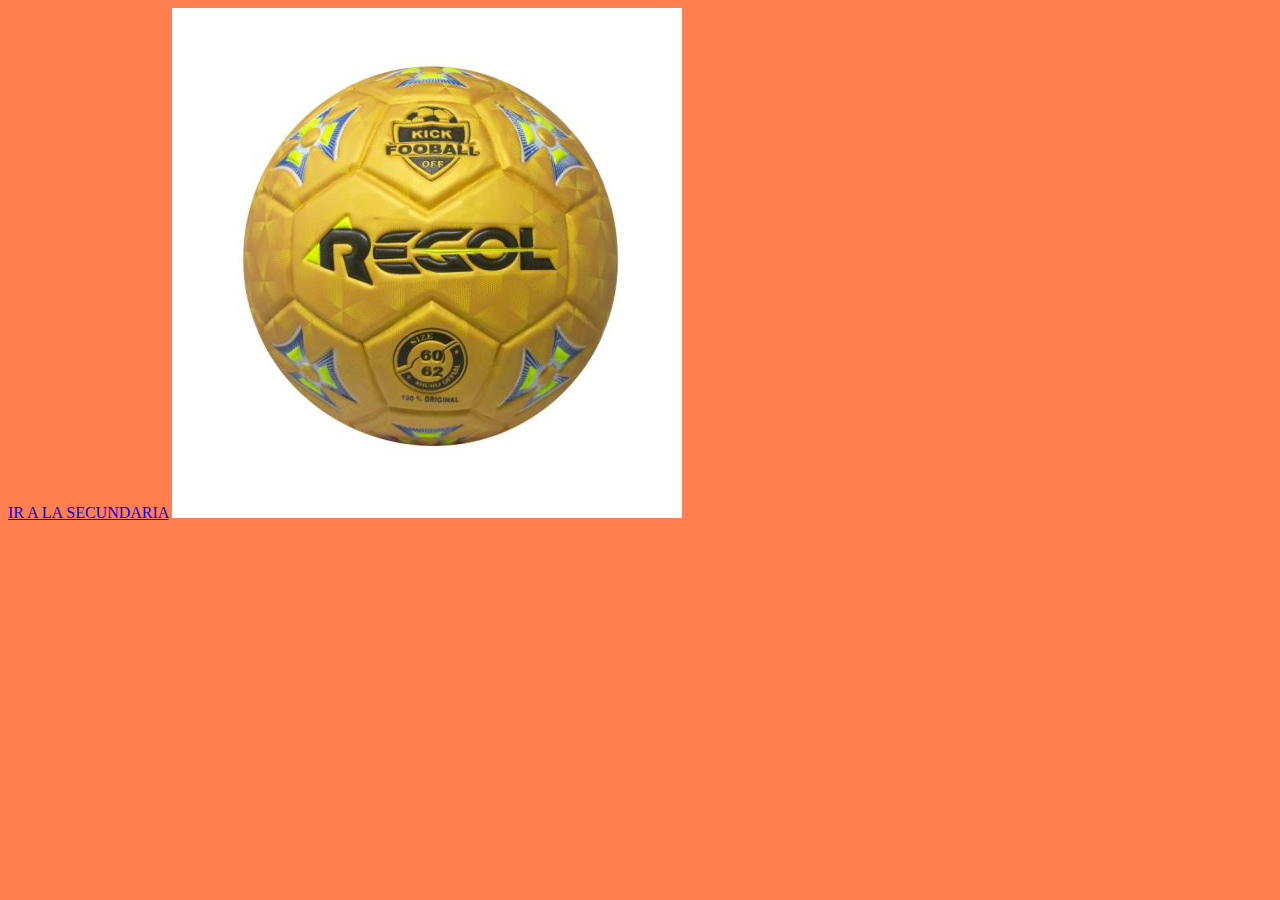
==== proyectoweb.html @ b1679271 "cargando archivos" ====
<!DOCTYPE html>
<html lang="en">
<head>
    <meta charset="UTF-8">
    <meta http-equiv="X-UA-Compatible" content="IE=edge">
    <meta name="viewport" content="width=device-width, initial-scale=1.0">
    <title>proyecto web</title>
    <link rel="stylesheet" href="css/style.css">
</head>
<body>
    <script src="js/myjs.js"></script>
</body>
<A href="html/subpagina.html">IR A LA SECUNDARIA</A>
<img src="img/BALON.jpg"alt="este es un balon de futbol">
<script src="js/mysjs.js"></script>
    
</body>

</html>
---- css/style.css ----
body{
    background-color: coral;
}
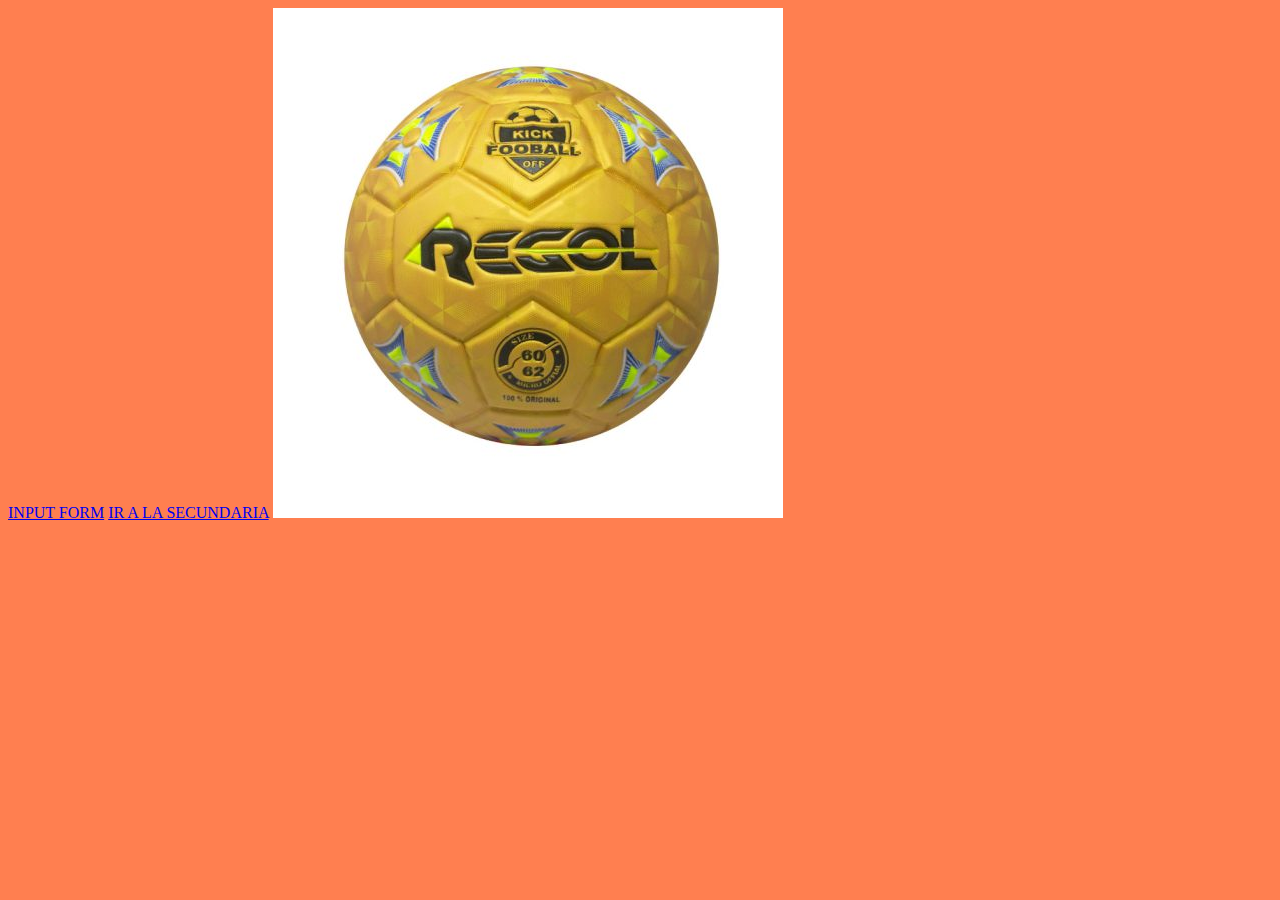
==== commit 654340ab: "add files updates" ====
--- a/proyectoweb.html
+++ b/proyectoweb.html
@@ -8,6 +8,12 @@
     <link rel="stylesheet" href="css/style.css">
 </head>
 <body>
+    <a href="html/nuev.html">INPUT FORM</a>
+
+
+
+
+
     <script src="js/myjs.js"></script>
 </body>
 <A href="html/subpagina.html">IR A LA SECUNDARIA</A>
--- a/css/style.css
+++ b/css/style.css
@@ -1,3 +1,20 @@
 body{
     background-color: coral;
-}+}
+img:hover
+{ background-color: aqua;}
+
+/* estilo por id */
+#nombre{
+    border: 1px solid blue;
+    border-radius: 3px;
+    background-color: aqua;
+}
+
+
+
+
+
+
+
+
